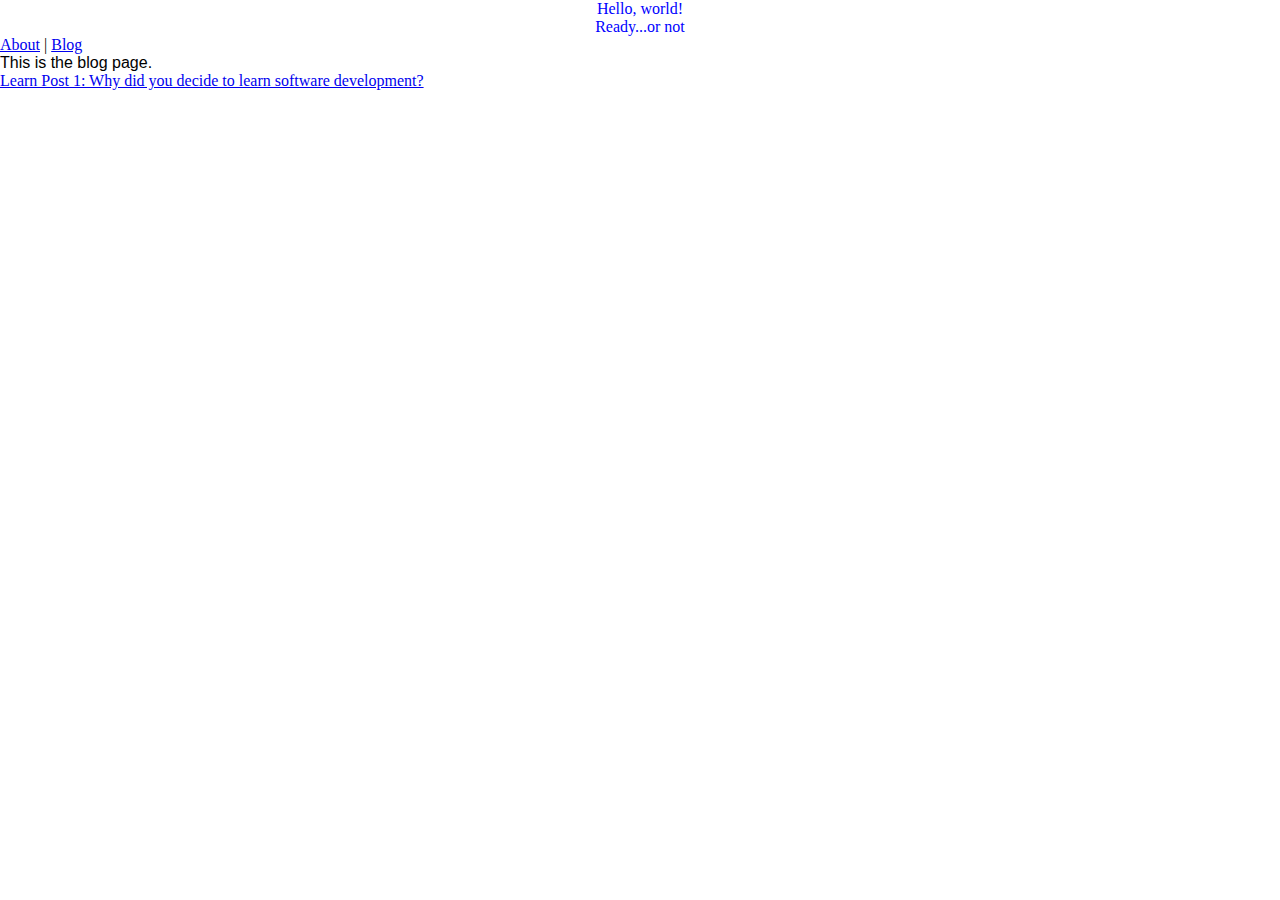
==== blog.html @ e3a16a54 "Adding initial CSS w cross-browser template" ====
<!DOCTYPE html>

<html lang = "en">
	<head>
		<meta charset="utf-8">
		<title>Hello, world!  Ready...or not - Blog</title>
		<link rel="stylesheet" href="css/style.css">
	</head>

	<body>
		<header>
			<h1> Hello, world! </h1>
			<h2> Ready...or not</h2>

			<!-- site links !-->
			<nav><a href="index.html">About</a> | <a href="blog.html">Blog</a> </nav>
		</header>

		<p>This is the blog page.</p>

		<!-- blogpost links !-->
		<a href="learn-post-1.html">Learn Post 1: Why did you decide to learn software development?</a>

	</body>

</html>
---- css/style.css ----
/* Cross Browser Compatability CSS */
/**
 * html5doctor.com Reset Stylesheet (Eric Meyer's Reset Reloaded + HTML5 baseline)
 * v1.6.1 2010-09-17 | Authors: Eric Meyer & Richard Clark
 * html5doctor.com/html-5-reset-stylesheet/
 */

html, body, div, span, object, iframe,
h1, h2, h3, h4, h5, h6, p, blockquote, pre,
abbr, address, cite, code, del, dfn, em, img, ins, kbd, q, samp,
small, strong, sub, sup, var, b, i, dl, dt, dd, ol, ul, li,
fieldset, form, label, legend,
table, caption, tbody, tfoot, thead, tr, th, td,
article, aside, canvas, details, figcaption, figure,
footer, header, hgroup, menu, nav, section, summary,
time, mark, audio, video {
  margin: 0;
  padding: 0;
  border: 0;
  font-size: 100%;
  font: inherit;
  vertical-align: baseline;
}

article, aside, details, figcaption, figure,
footer, header, hgroup, menu, nav, section {
  display: block;
}

blockquote, q { quotes: none; }

blockquote:before, blockquote:after,
q:before, q:after { content: ""; content: none; }

ins { background-color: #ff9; color: #000; text-decoration: none; }

mark { background-color: #ff9; color: #000; font-style: italic; font-weight: bold; }

del { text-decoration: line-through; }

abbr[title], dfn[title] { border-bottom: 1px dotted; cursor: help; }

table { border-collapse: collapse; border-spacing: 0; }

hr { display: block; height: 1px; border: 0; border-top: 1px solid #ccc; margin: 1em 0; padding: 0; }

input, select { vertical-align: middle; }


/* Hello, World! Ready...or not CSS Styles */
body {
	background: white;
}

p {
	font-family:arial;
  color: black;
}

h1, h2 {
	color: blue;
	text-align:center;
}
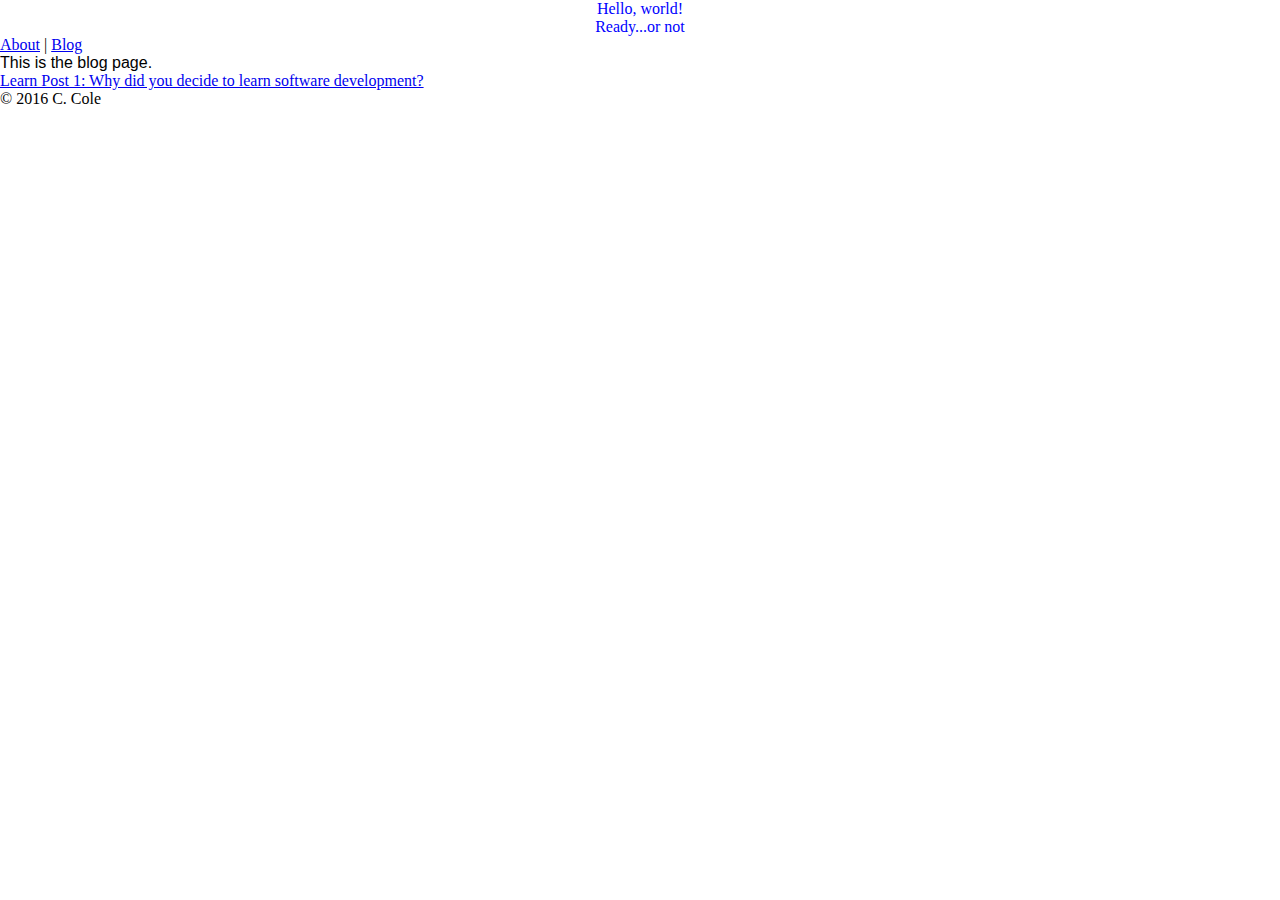
==== commit 47a371a1: "Adding copyright footer to all pages" ====
--- a/blog.html
+++ b/blog.html
@@ -21,6 +21,10 @@
 		<!-- blogpost links !-->
 		<a href="learn-post-1.html">Learn Post 1: Why did you decide to learn software development?</a>
 
+		<footer>
+			&copy 2016 C. Cole 
+		</footer>
+
 	</body>
 
 </html>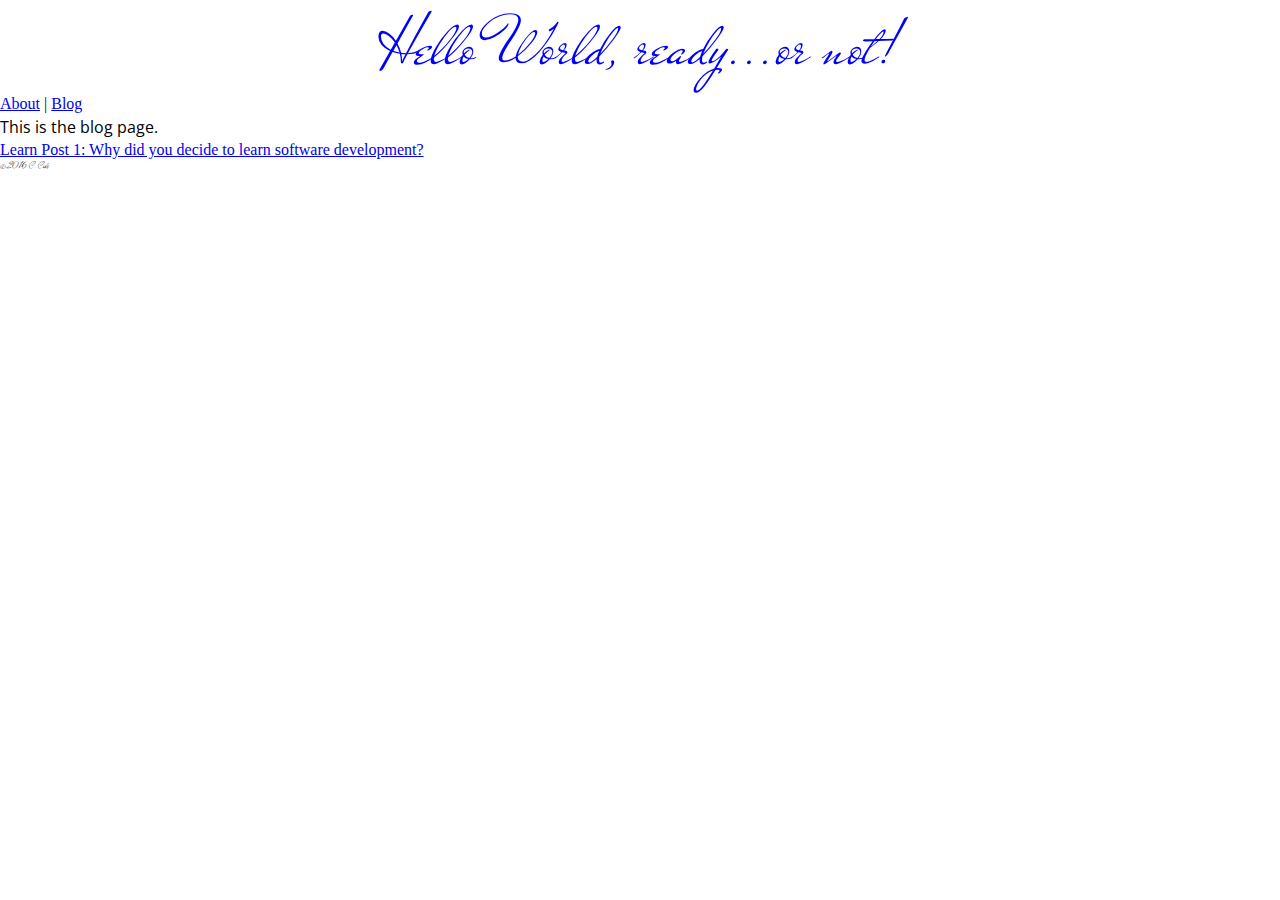
==== commit 46b7c9b7: "Updating title and initial addition of Google fonts" ====
--- a/blog.html
+++ b/blog.html
@@ -3,14 +3,14 @@
 <html lang = "en">
 	<head>
 		<meta charset="utf-8">
-		<title>Hello, world!  Ready...or not - Blog</title>
+		<title>Hello World, ready...or not! - Blog</title>
 		<link rel="stylesheet" href="css/style.css">
+		<link href="https://fonts.googleapis.com/css?family=Mr+De+Haviland|Neuton|Open+Sans" rel="stylesheet">
 	</head>
 
 	<body>
 		<header>
-			<h1> Hello, world! </h1>
-			<h2> Ready...or not</h2>
+			<h1> Hello World, ready...or not!</h1>
 
 			<!-- site links !-->
 			<nav><a href="index.html">About</a> | <a href="blog.html">Blog</a> </nav>
--- a/css/style.css
+++ b/css/style.css
@@ -53,11 +53,27 @@
 }
 
 p {
-	font-family:arial;
+  font-size: 1em; /* default for site; equiv to 16 px */
+  line-height: 1.75em; /* default line spacing */
+	font-family: 'Open Sans', sans-serif;
   color: black;
 }
 
-h1, h2 {
-	color: blue;
+h1 {
+  font-size: 4.5em; /* golden ratio, 1:1.618 */
+	font-family: 'Mr De Haviland', cursive;
+  color: blue;
 	text-align:center;
 }
+
+h3 {
+  font-size: 2.618em;
+  font-family: 'Neuton', serif;
+  /*font-family: 'Open Sans', sans-serif;*/
+  color: blue;
+}
+
+footer {
+  font-size: 0.62em;
+  font-family: 'Mr De Haviland', cursive;
+}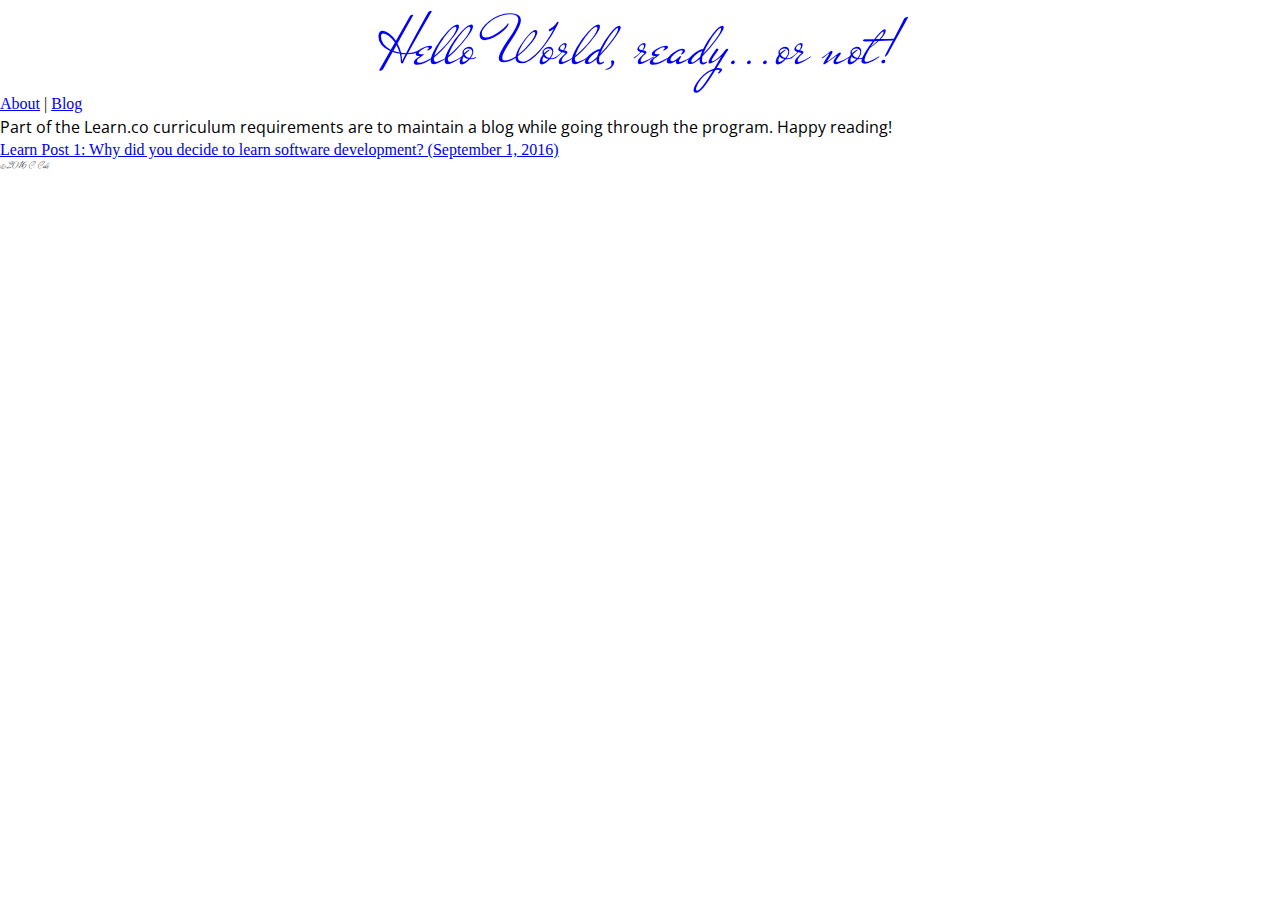
==== commit 54057b08: "Replacing placeholder text with landing info and converting post listings to unordered list" ====
--- a/blog.html
+++ b/blog.html
@@ -10,16 +10,24 @@
 
 	<body>
 		<header>
-			<h1> Hello World, ready...or not!</h1>
+			<div id="logo">
+				<h1> Hello World, ready...or not!</h1>
+			</div>
 
 			<!-- site links !-->
 			<nav><a href="index.html">About</a> | <a href="blog.html">Blog</a> </nav>
 		</header>
 
-		<p>This is the blog page.</p>
+		<section>
+			<p>Part of the Learn.co curriculum requirements are to maintain a blog while going through the program.  Happy reading!</p>
 
-		<!-- blogpost links !-->
-		<a href="learn-post-1.html">Learn Post 1: Why did you decide to learn software development?</a>
+			<div id="links"> <!-- blogpost links !-->
+				<ul>
+				<li>
+					<a href="learn-post-1.html">Learn Post 1: Why did you decide to learn software development? (September 1, 2016)</a></li>
+				</ul>
+			</div>
+		</section>
 
 		<footer>
 			&copy 2016 C. Cole 
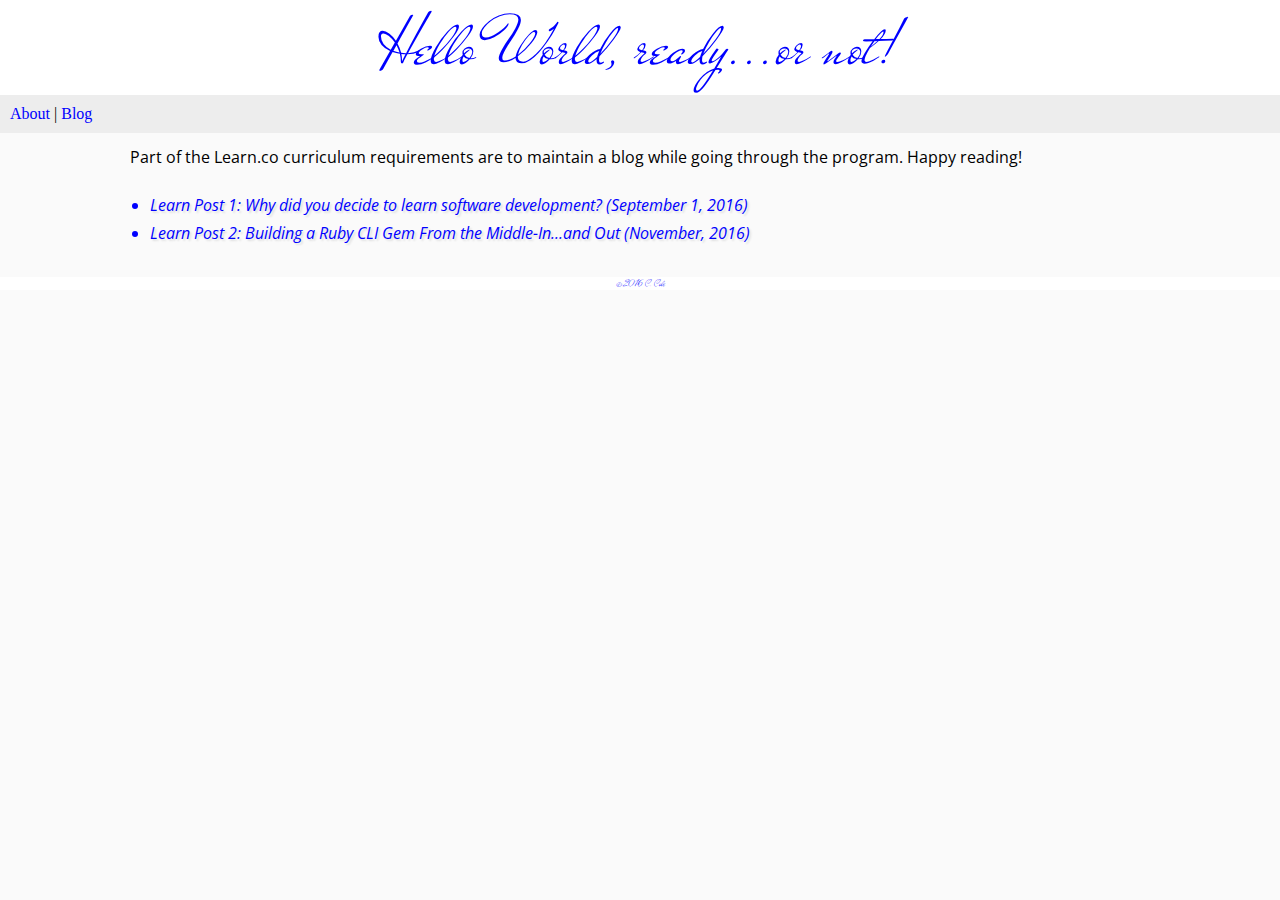
==== commit 7344a0df: "adding second blog post" ====
--- a/blog.html
+++ b/blog.html
@@ -25,6 +25,8 @@
 				<ul>
 				<li>
 					<a href="learn-post-1.html">Learn Post 1: Why did you decide to learn software development? (September 1, 2016)</a></li>
+					<li>
+					<a href="learn-post-2.html">Learn Post 2: Building a Ruby CLI Gem From the Middle-In...and Out (November, 2016)</a></li>
 				</ul>
 			</div>
 		</section>
--- a/css/style.css
+++ b/css/style.css
@@ -47,16 +47,18 @@
 input, select { vertical-align: middle; }
 
 
-/* Hello, World! Ready...or not CSS Styles */
+/* ----- HELLO, WORLD! READY...OR NOT CSS STYLES ----- */
 body {
-	background: white;
+	background: #fafafa;
 }
 
-p {
+p, ol, ul {
   font-size: 1em; /* default for site; equiv to 16 px */
   line-height: 1.75em; /* default line spacing */
 	font-family: 'Open Sans', sans-serif;
   color: black;
+  margin-top: 0px;
+  margin-bottom: 16px;
 }
 
 h1 {
@@ -71,9 +73,106 @@
   font-family: 'Neuton', serif;
   /*font-family: 'Open Sans', sans-serif;*/
   color: blue;
+  margin: 50px 50px 0px;
+  padding: 10px;
+  text-align: center;
+}
+
+h4{
+  font-size: 1.618em;
+  font-family: 'Neuton', serif;
+  /*font-family: 'Open Sans', sans-serif;*/
+  color: blue;
+  padding: 1px;
+  margin-bottom: 50px;
+  text-align: center;
+  font-style: italic;
 }
 
 footer {
   font-size: 0.62em;
   font-family: 'Mr De Haviland', cursive;
-}+  text-align: center;
+  color: blue;
+  background: white;
+}
+
+ul {
+  list-style: square inside
+  padding: 10px;
+  margin: 20px;
+}
+
+ol {
+  list-style: decimal inside
+  padding: 10px;
+  margin: 20px;
+}
+
+section {
+  padding: 5px 30px;
+  margin: 5px 100px;
+}
+
+#inset-text {
+  padding: 5px 40px;
+  margin: 10px 100px;
+}
+
+#inset-text p {
+  font-style: italic;
+}
+
+section li {
+  font-size: 1em; /* default for site; equiv to 16 px */
+  line-height: 1.75em; /* default line spacing */
+  font-family: 'Open Sans', sans-serif;
+  font-style: italic;
+  color: blue;
+  text-shadow: 2px 2px 2px #ddd;
+}
+
+li+p {
+  margin: 10px;
+  padding: 10px;
+}
+
+#logo{
+  background: white;
+}
+
+nav {
+  background: #EDEDED;
+  padding: 10px;
+}
+
+a:link {
+  color: blue;
+  text-decoration: none;
+} 
+
+a:visited{
+  color: black;
+}
+
+a:hover{
+  color: orange;
+}
+
+.fa-heart{
+  color: red;
+}
+
+.fa-smile-o{
+  color: blue;
+  text-shadow: 2px 2px 2px #ddd;
+}
+
+#special-emphasis{
+  color: blue;
+  font-style: italic;
+}
+
+em{
+  font-style: italic;
+}
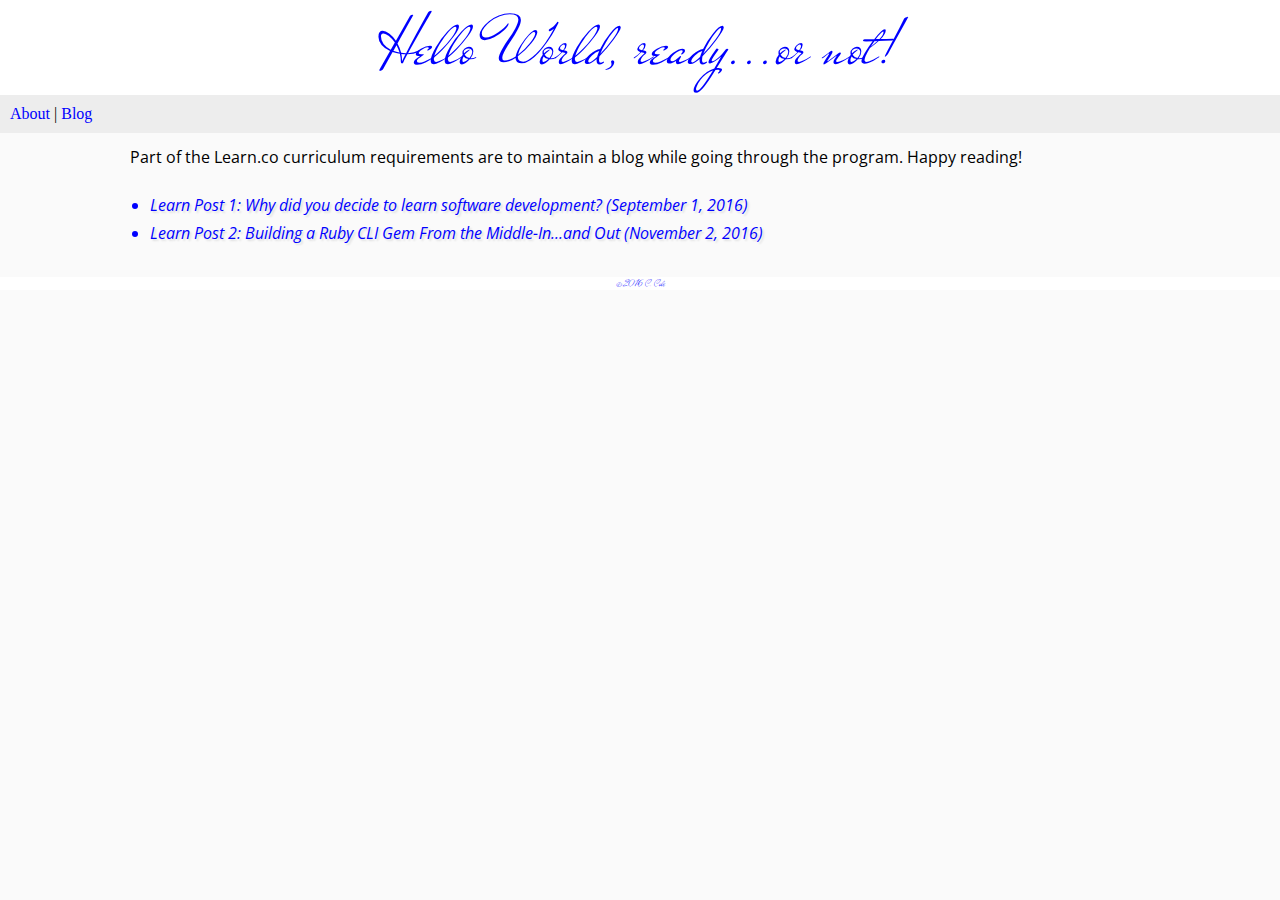
==== commit 4e7dabcc: "updating with publication date" ====
--- a/blog.html
+++ b/blog.html
@@ -26,7 +26,7 @@
 				<li>
 					<a href="learn-post-1.html">Learn Post 1: Why did you decide to learn software development? (September 1, 2016)</a></li>
 					<li>
-					<a href="learn-post-2.html">Learn Post 2: Building a Ruby CLI Gem From the Middle-In...and Out (November, 2016)</a></li>
+					<a href="learn-post-2.html">Learn Post 2: Building a Ruby CLI Gem From the Middle-In...and Out (November 2, 2016)</a></li>
 				</ul>
 			</div>
 		</section>
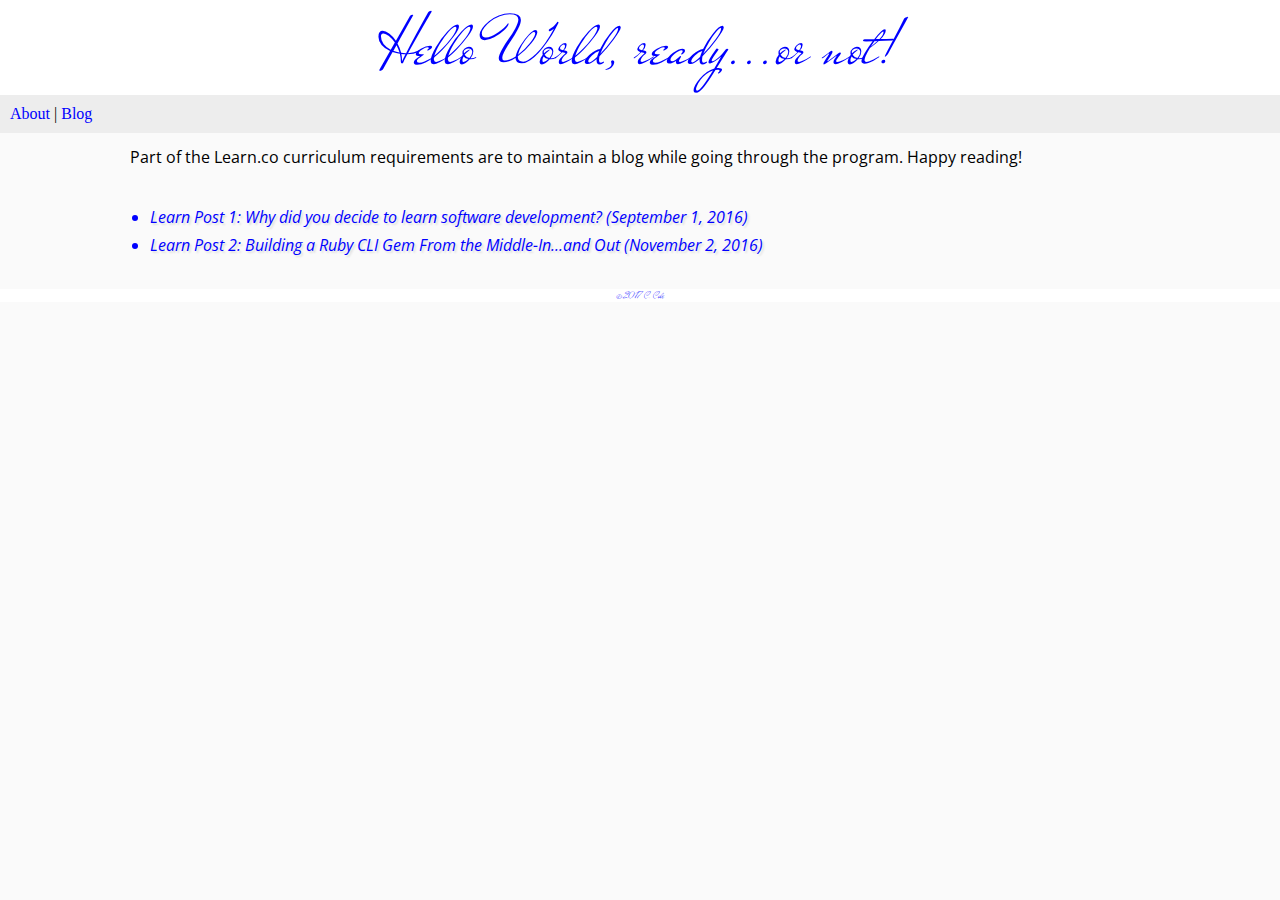
==== commit 22b7de6f: "update copyright to current year" ====
--- a/blog.html
+++ b/blog.html
@@ -32,9 +32,9 @@
 		</section>
 
 		<footer>
-			&copy 2016 C. Cole 
+			&copy 2017 C. Cole 
 		</footer>
 
 	</body>
 
-</html>+</html>
--- a/css/style.css
+++ b/css/style.css
@@ -58,7 +58,7 @@
 	font-family: 'Open Sans', sans-serif;
   color: black;
   margin-top: 0px;
-  margin-bottom: 16px;
+  margin-bottom: 32px;
 }
 
 h1 {
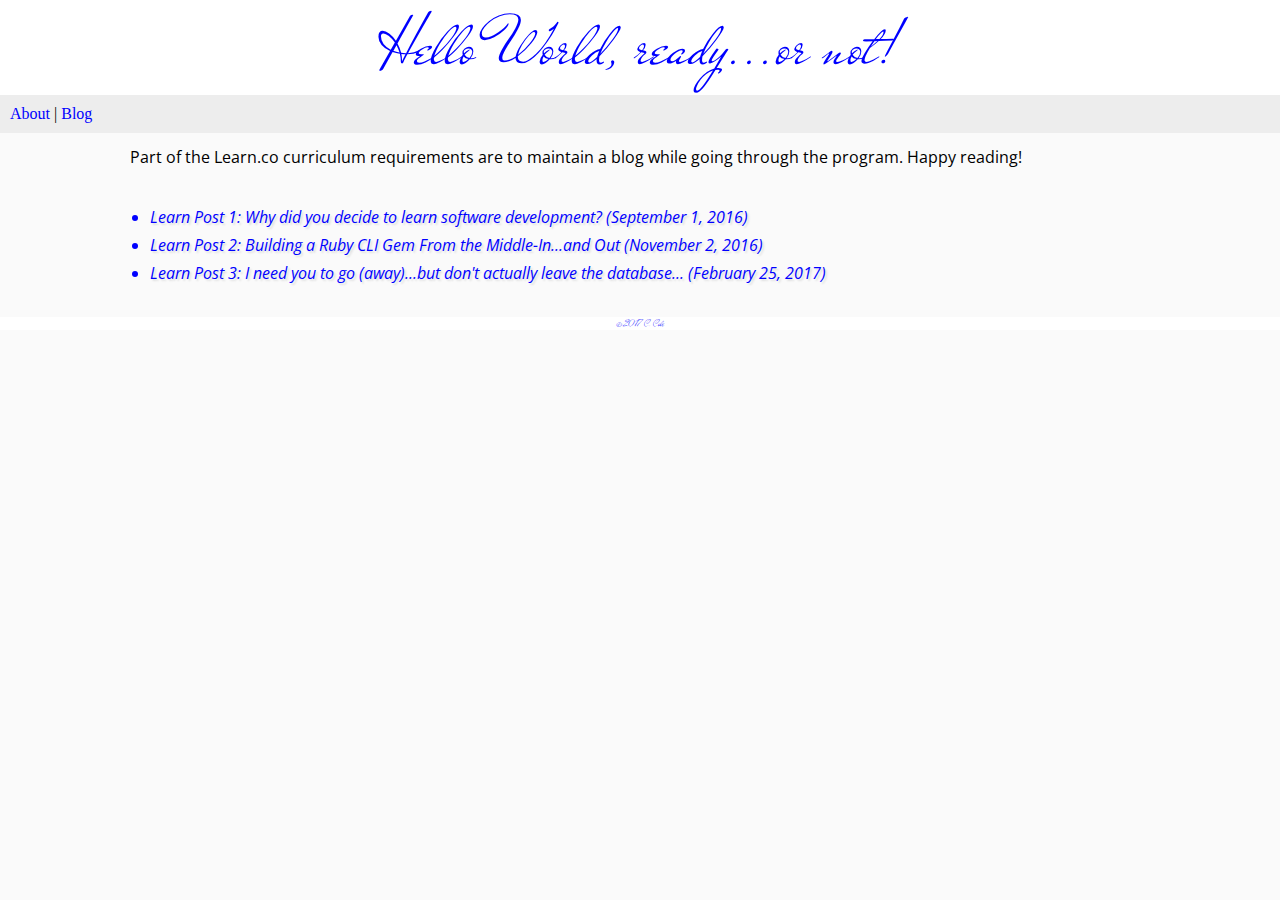
==== commit d47859de: "add link to third blogpost" ====
--- a/blog.html
+++ b/blog.html
@@ -24,15 +24,20 @@
 			<div id="links"> <!-- blogpost links !-->
 				<ul>
 				<li>
-					<a href="learn-post-1.html">Learn Post 1: Why did you decide to learn software development? (September 1, 2016)</a></li>
-					<li>
-					<a href="learn-post-2.html">Learn Post 2: Building a Ruby CLI Gem From the Middle-In...and Out (November 2, 2016)</a></li>
+					<a href="learn-post-1.html">Learn Post 1: Why did you decide to learn software development? (September 1, 2016)</a>
+				</li>
+				<li>
+					<a href="learn-post-2.html">Learn Post 2: Building a Ruby CLI Gem From the Middle-In...and Out (November 2, 2016)</a>
+				</li>
+				<li>
+					<a href="learn-post-3.html">Learn Post 3: I need you to go (away)...but don't actually leave the database... (February 25, 2017)</a>
+				</li>
 				</ul>
 			</div>
 		</section>
 
 		<footer>
-			&copy 2017 C. Cole 
+			&copy 2017 C. Cole
 		</footer>
 
 	</body>
--- a/css/style.css
+++ b/css/style.css
@@ -149,7 +149,7 @@
 a:link {
   color: blue;
   text-decoration: none;
-} 
+}
 
 a:visited{
   color: black;
@@ -176,3 +176,10 @@
 em{
   font-style: italic;
 }
+
+pre code{
+  display: block;
+  background-color: #EEE;
+  border: 1px solid #000;
+  padding: 20px;
+}
